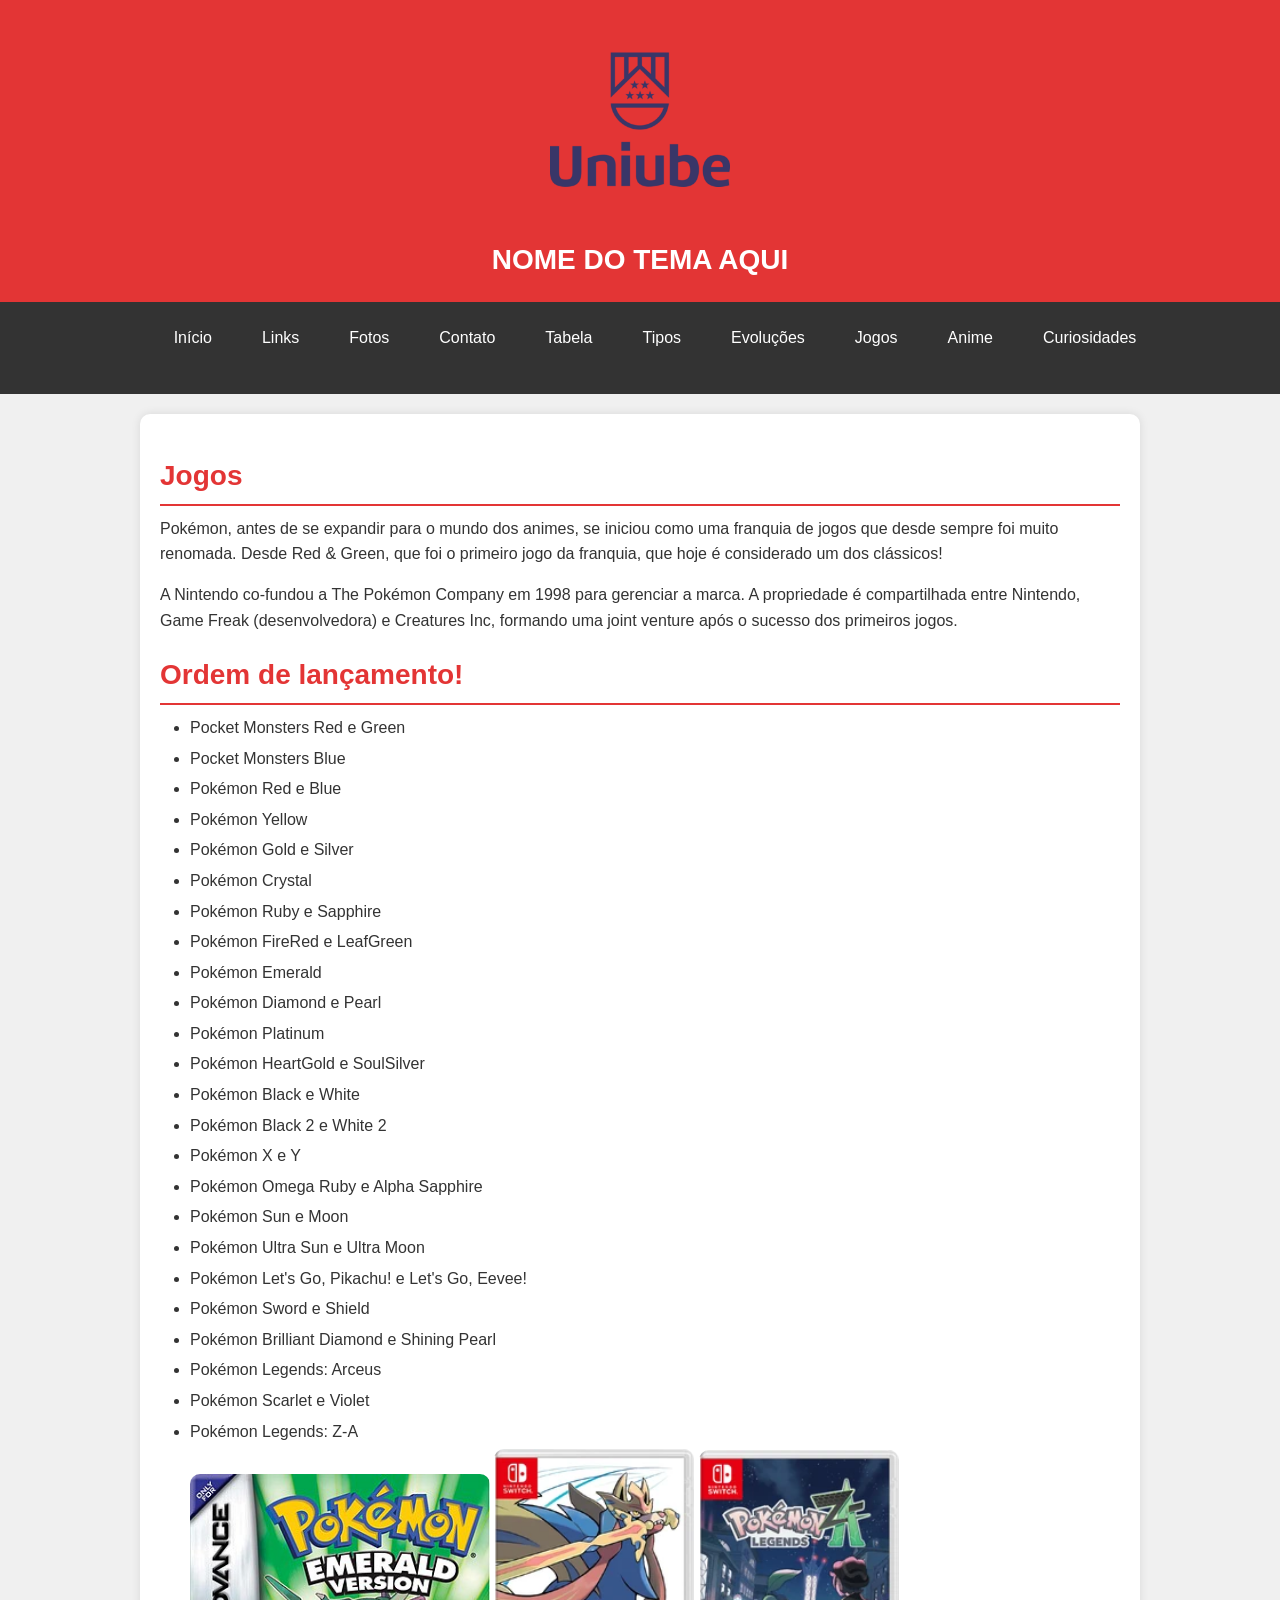
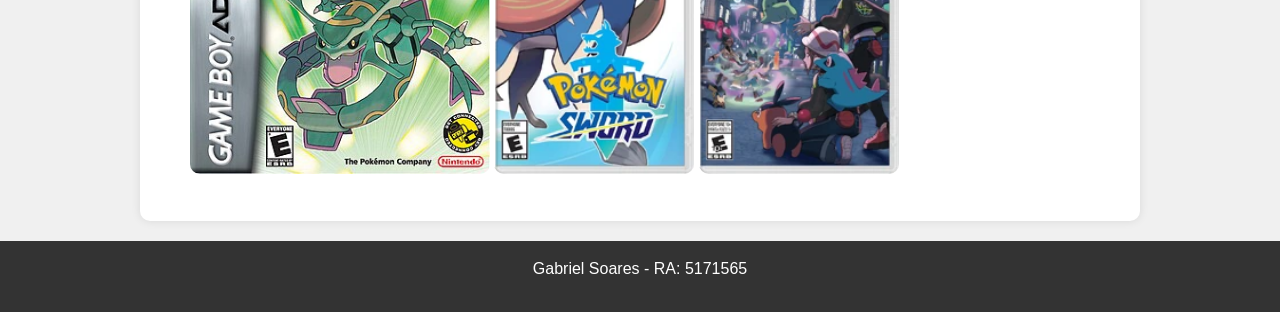
==== jogos.html @ eb637eb9 "Add files via upload Upload 2" ====
<!DOCTYPE html>
<html lang="pt-br">
<head>

    <script>(function(w,d,s,l,i){w[l]=w[l]||[];w[l].push({'gtm.start':
new Date().getTime(),event:'gtm.js'});var f=d.getElementsByTagName(s)[0],
j=d.createElement(s),dl=l!='dataLayer'?'&l='+l:'';j.async=true;j.src=
'https://www.googletagmanager.com/gtm.js?id='+i+dl;f.parentNode.insertBefore(j,f);
})(window,document,'script','dataLayer','GTM-SEUCODIGO');</script>

    <meta charset="UTF-8">
    <link rel="stylesheet" href="css/estilo.css">
    <title>Jogos - Pokémon</title>
    <link rel="stylesheet" href="css/estilo.css">
</head>
<body>

    <header>
       <img src="imagens/logo_uniube.png" alt="Logotipo Uniube" width="200">
        <h1>NOME DO TEMA AQUI</h1>
    </header>

    <nav>
    <ul>
        <li><a href="index.html">Início</a></li>
        <li><a href="links.html">Links</a></li>
        <li><a href="fotos.html">Fotos</a></li>
        <li><a href="contato.html">Contato</a></li>
        <li><a href="tabela.html">Tabela</a></li>
        <li><a href="tipos.html">Tipos</a></li>
        <li><a href="evolucoes.html">Evoluções</a></li>
        <li><a href="jogos.html">Jogos</a></li>
        <li><a href="anime.html">Anime</a></li>
        <li><a href="curiosidades.html">Curiosidades</a></li>
    </ul>
</nav>

    <main>
        <h2>Jogos</h2>
        <p>Pokémon, antes de se expandir para o mundo dos animes, se iniciou como uma franquia
         de jogos que desde sempre foi muito renomada. Desde Red & Green, que foi o primeiro jogo 
         da franquia, que hoje é considerado um dos clássicos!
        </p>
        <p>A Nintendo co-fundou a The Pokémon Company em 1998 para gerenciar a marca. 
            A propriedade é compartilhada entre Nintendo, Game Freak (desenvolvedora) e Creatures Inc, formando 
            uma joint venture após o sucesso dos primeiros jogos.</p>
        
        <h2>Ordem de lançamento!</h2>
<ul>
    <li>Pocket Monsters Red e Green</li>
    <li>Pocket Monsters Blue</li>
    <li>Pokémon Red e Blue</li>
    <li>Pokémon Yellow</li>
    <li>Pokémon Gold e Silver</li>
    <li>Pokémon Crystal</li>
    <li>Pokémon Ruby e Sapphire</li>
    <li>Pokémon FireRed e LeafGreen</li>
    <li>Pokémon Emerald</li>
    <li>Pokémon Diamond e Pearl</li>
    <li>Pokémon Platinum</li>
    <li>Pokémon HeartGold e SoulSilver</li>
    <li>Pokémon Black e White</li>
    <li>Pokémon Black 2 e White 2</li>
    <li>Pokémon X e Y</li>
    <li>Pokémon Omega Ruby e Alpha Sapphire</li>
    <li>Pokémon Sun e Moon</li>
    <li>Pokémon Ultra Sun e Ultra Moon</li>
    <li>Pokémon Let's Go, Pikachu! e Let's Go, Eevee!</li>
    <li>Pokémon Sword e Shield</li>
    <li>Pokémon Brilliant Diamond e Shining Pearl</li>
    <li>Pokémon Legends: Arceus</li>
    <li>Pokémon Scarlet e Violet</li>
    <li>Pokémon Legends: Z-A</li>
     <div>
            <img src="imagens/emerald.jpg" alt="Emerald" width="300">
            <img src="imagens/sword.webp" alt="Sword" width="200">
            <img src="imagens/Z_A.webp" alt="Legends Z-A" width="200">
        </div>
        
    </main>

    <footer>
        <p>Gabriel Soares - RA: 5171565</p>
    </footer>

</body>
<noscript><iframe src="https://www.googletagmanager.com/ns.html?id=GTM-SEUCODIGO"
height="0" width="0" style="display:none;visibility:hidden"></iframe></noscript>
</html>
---- css/estilo.css ----
/* Reset básico */
* {
    margin: 0;
    padding: 0;
    box-sizing: border-box;
}

/* Corpo do site */
body {
    font-family: Arial, sans-serif;
    background-color: #f0f0f0;
    color: #333;
    line-height: 1.6;
}

/* Cabeçalho */
header {
    background-color: #e33535;
    color: white;
    text-align: center;
    padding: 20px;
}

header h1 {
    font-size: 28px;
    margin-top: 10px;
}

/* Menu de navegação */
nav {
    background-color: #333;
    padding: 10px;
}

nav ul {
    list-style: none;
    display: flex;
    flex-wrap: wrap;
    justify-content: center;
}

nav ul li {
    margin: 5px 10px;
}

nav ul li a {
    color: white;
    text-decoration: none;
    padding: 8px 15px;
    display: block;
}

nav ul li a:hover {
    background-color: #e33535;
    border-radius: 5px;
}

/* Conteúdo principal */
main {
    max-width: 1000px;
    margin: 20px auto;
    padding: 20px;
    background-color: white;
    border-radius: 10px;
    box-shadow: 0 0 10px rgba(0,0,0,0.1);
}

/* Títulos e subtítulos (PADRONIZAÇÃO exigida) */
h1 {
    font-size: 32px;
    color: white;
    text-align: center;
}

h2 {
    font-size: 28px;
    color: #e33535;
    margin-top: 20px;
    margin-bottom: 10px;
    border-bottom: 2px solid #e33535;
    padding-bottom: 5px;
}

h3 {
    font-size: 24px;
    color: #333;
    margin-top: 15px;
    margin-bottom: 8px;
}

/* Parágrafos */
p {
    margin-bottom: 15px;
}

/* Listas */
ul, ol {
    margin-left: 30px;
    margin-bottom: 20px;
}

li {
    margin-bottom: 5px;
}

/* Tabelas */
table {
    width: 100%;
    border-collapse: collapse;
    margin: 20px 0;
}

th, td {
    border: 1px solid #ddd;
    padding: 10px;
    text-align: left;
}

th {
    background-color: #e33535;
    color: white;
}

tr:nth-child(even) {
    background-color: #f9f9f9;
}

/* Formulário */
form {
    background-color: #f9f9f9;
    padding: 20px;
    border-radius: 10px;
}

label {
    font-weight: bold;
}

input, textarea {
    width: 100%;
    padding: 8px;
    margin-top: 5px;
    margin-bottom: 15px;
    border: 1px solid #ddd;
    border-radius: 5px;
}

input[type="submit"] {
    background-color: #e33535;
    color: white;
    border: none;
    cursor: pointer;
    width: auto;
    padding: 10px 20px;
}

input[type="submit"]:hover {
    background-color: #c02020;
}

/* Imagens */
img {
    max-width: 100%;
    height: auto;
    border-radius: 10px;
}

/* Rodapé */
footer {
    background-color: #333;
    color: white;
    text-align: center;
    padding: 15px;
    margin-top: 20px;
}

/* Responsivo para celular */
@media (max-width: 768px) {
    nav ul {
        flex-direction: column;
        text-align: center;
    }
    
    main {
        margin: 10px;
        padding: 15px;
    }
    
    h1 {
        font-size: 24px;
    }
    
    h2 {
        font-size: 22px;
    }
}

/* Lista de tipos Pokémon - 6 por linha */
.lista-tipos {
    display: grid;
    grid-template-columns: repeat(6, 1fr);
    gap: 10px;
    list-style: none;
    margin-left: 0;
    padding: 0;
}

.lista-tipos li {
    background-color: #e33535;
    color: white;
    padding: 10px;
    text-align: center;
    border-radius: 20px;
    font-weight: bold;
    margin-bottom: 0;
}

@media (max-width: 768px) {
    .lista-tipos {
        grid-template-columns: repeat(3, 1fr);
    }
}

@media (max-width: 480px) {
    .lista-tipos {
        grid-template-columns: repeat(2, 1fr);
    }
}
---- css/estilo.css ----
/* Reset básico */
* {
    margin: 0;
    padding: 0;
    box-sizing: border-box;
}

/* Corpo do site */
body {
    font-family: Arial, sans-serif;
    background-color: #f0f0f0;
    color: #333;
    line-height: 1.6;
}

/* Cabeçalho */
header {
    background-color: #e33535;
    color: white;
    text-align: center;
    padding: 20px;
}

header h1 {
    font-size: 28px;
    margin-top: 10px;
}

/* Menu de navegação */
nav {
    background-color: #333;
    padding: 10px;
}

nav ul {
    list-style: none;
    display: flex;
    flex-wrap: wrap;
    justify-content: center;
}

nav ul li {
    margin: 5px 10px;
}

nav ul li a {
    color: white;
    text-decoration: none;
    padding: 8px 15px;
    display: block;
}

nav ul li a:hover {
    background-color: #e33535;
    border-radius: 5px;
}

/* Conteúdo principal */
main {
    max-width: 1000px;
    margin: 20px auto;
    padding: 20px;
    background-color: white;
    border-radius: 10px;
    box-shadow: 0 0 10px rgba(0,0,0,0.1);
}

/* Títulos e subtítulos (PADRONIZAÇÃO exigida) */
h1 {
    font-size: 32px;
    color: white;
    text-align: center;
}

h2 {
    font-size: 28px;
    color: #e33535;
    margin-top: 20px;
    margin-bottom: 10px;
    border-bottom: 2px solid #e33535;
    padding-bottom: 5px;
}

h3 {
    font-size: 24px;
    color: #333;
    margin-top: 15px;
    margin-bottom: 8px;
}

/* Parágrafos */
p {
    margin-bottom: 15px;
}

/* Listas */
ul, ol {
    margin-left: 30px;
    margin-bottom: 20px;
}

li {
    margin-bottom: 5px;
}

/* Tabelas */
table {
    width: 100%;
    border-collapse: collapse;
    margin: 20px 0;
}

th, td {
    border: 1px solid #ddd;
    padding: 10px;
    text-align: left;
}

th {
    background-color: #e33535;
    color: white;
}

tr:nth-child(even) {
    background-color: #f9f9f9;
}

/* Formulário */
form {
    background-color: #f9f9f9;
    padding: 20px;
    border-radius: 10px;
}

label {
    font-weight: bold;
}

input, textarea {
    width: 100%;
    padding: 8px;
    margin-top: 5px;
    margin-bottom: 15px;
    border: 1px solid #ddd;
    border-radius: 5px;
}

input[type="submit"] {
    background-color: #e33535;
    color: white;
    border: none;
    cursor: pointer;
    width: auto;
    padding: 10px 20px;
}

input[type="submit"]:hover {
    background-color: #c02020;
}

/* Imagens */
img {
    max-width: 100%;
    height: auto;
    border-radius: 10px;
}

/* Rodapé */
footer {
    background-color: #333;
    color: white;
    text-align: center;
    padding: 15px;
    margin-top: 20px;
}

/* Responsivo para celular */
@media (max-width: 768px) {
    nav ul {
        flex-direction: column;
        text-align: center;
    }
    
    main {
        margin: 10px;
        padding: 15px;
    }
    
    h1 {
        font-size: 24px;
    }
    
    h2 {
        font-size: 22px;
    }
}

/* Lista de tipos Pokémon - 6 por linha */
.lista-tipos {
    display: grid;
    grid-template-columns: repeat(6, 1fr);
    gap: 10px;
    list-style: none;
    margin-left: 0;
    padding: 0;
}

.lista-tipos li {
    background-color: #e33535;
    color: white;
    padding: 10px;
    text-align: center;
    border-radius: 20px;
    font-weight: bold;
    margin-bottom: 0;
}

@media (max-width: 768px) {
    .lista-tipos {
        grid-template-columns: repeat(3, 1fr);
    }
}

@media (max-width: 480px) {
    .lista-tipos {
        grid-template-columns: repeat(2, 1fr);
    }
}
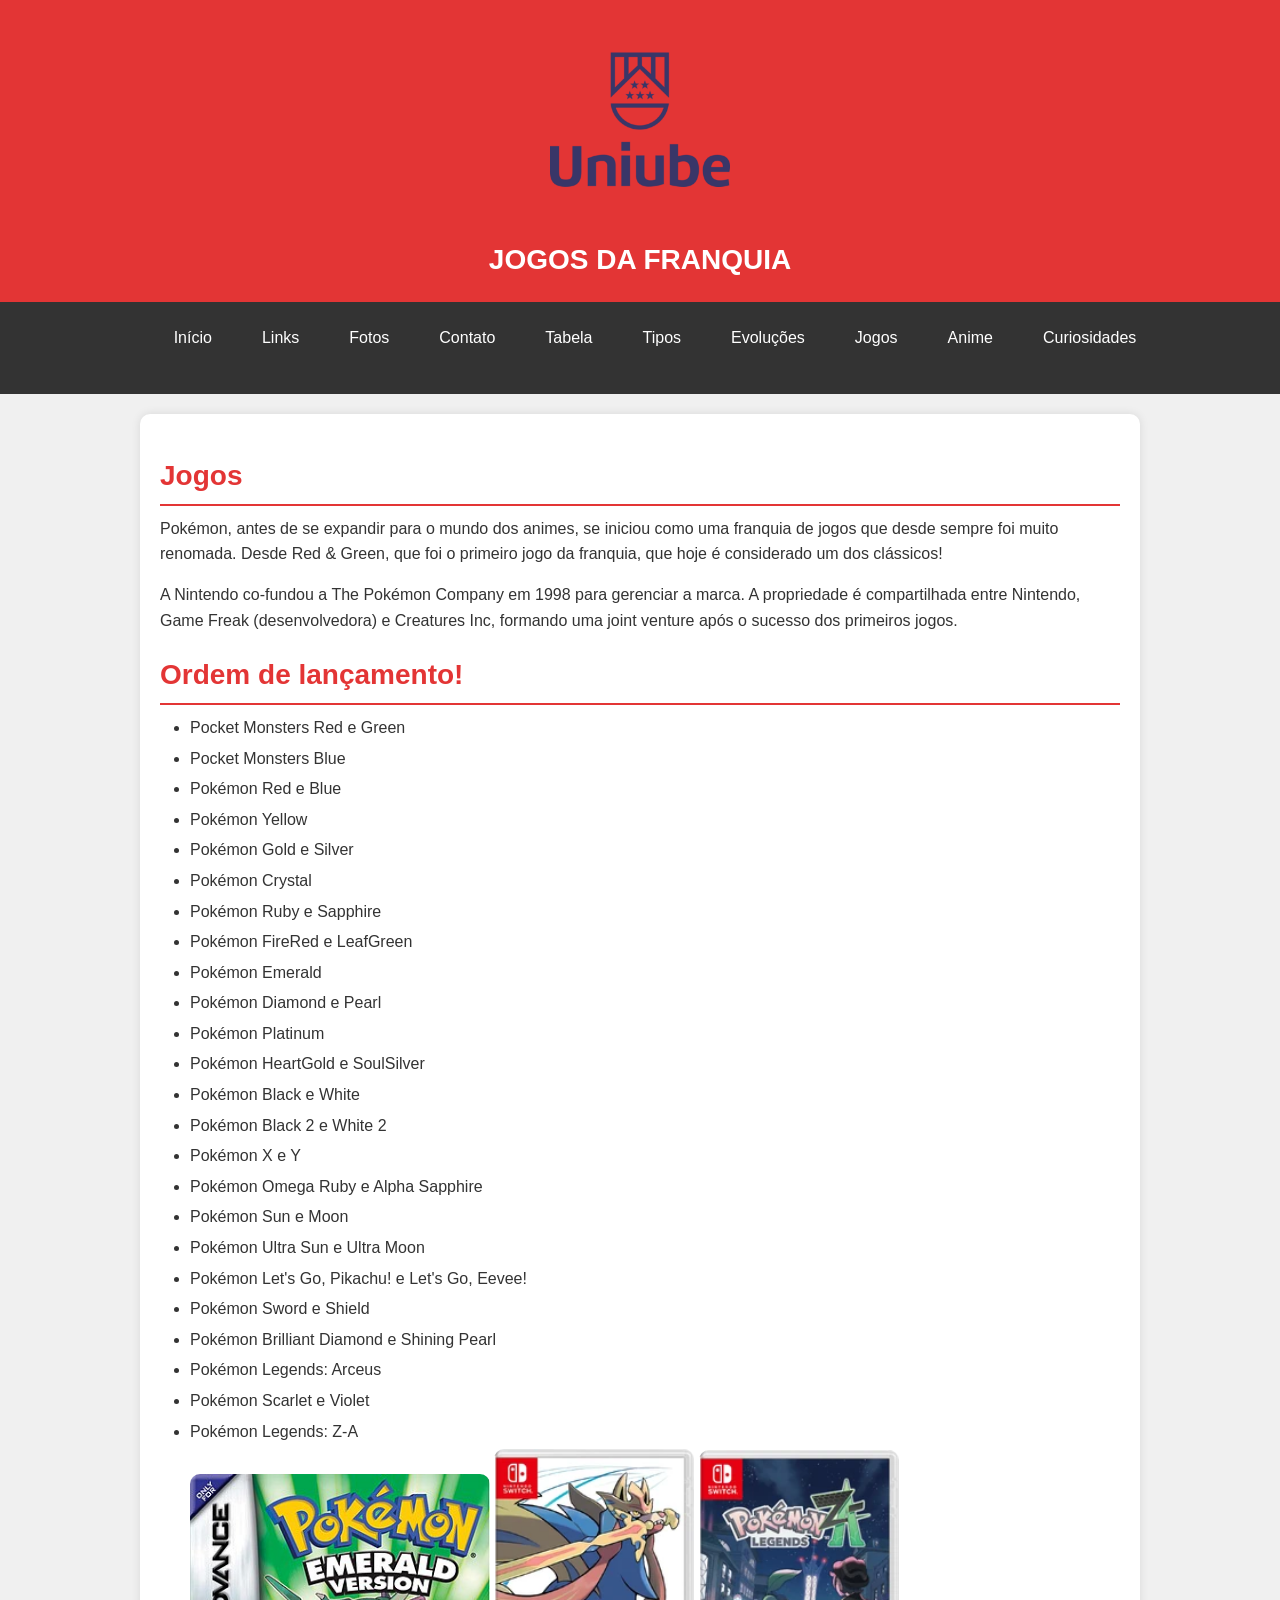
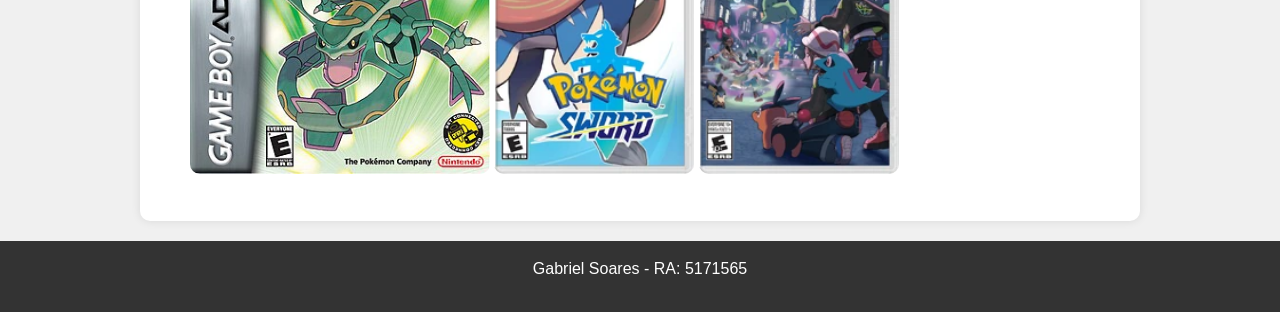
==== commit 7242c0a0: "Update jogos.html" ====
--- a/jogos.html
+++ b/jogos.html
@@ -17,7 +17,7 @@
 
     <header>
        <img src="imagens/logo_uniube.png" alt="Logotipo Uniube" width="200">
-        <h1>NOME DO TEMA AQUI</h1>
+        <h1>JOGOS DA FRANQUIA</h1>
     </header>
 
     <nav>
@@ -86,4 +86,4 @@
 </body>
 <noscript><iframe src="https://www.googletagmanager.com/ns.html?id=GTM-SEUCODIGO"
 height="0" width="0" style="display:none;visibility:hidden"></iframe></noscript>
-</html>+</html>
